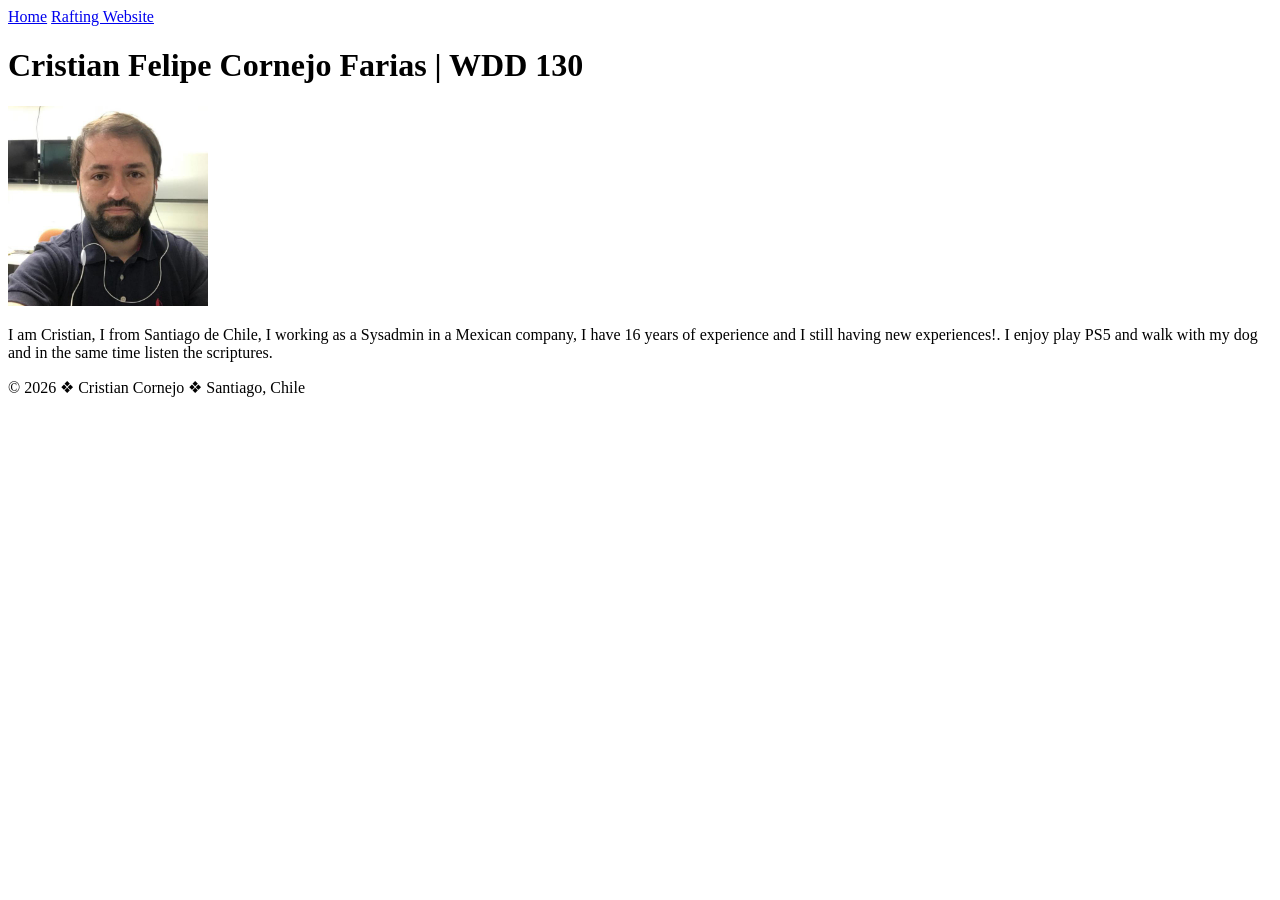
==== index.html @ 991def24 "new changes on index.html" ====
<!DOCTYPE html>
<html lang="en">

<head>
    <meta charset="UTF-8">
    <meta name="viewport" content="width=device-width, initial-scale=1.0">
    <title>Cristian Cornejo Farias | WDD 130 </title>
</head>

<body>
    <header>
    <nav>
        <a href="#">Home</a>
        <a href="wwr/">Rafting Website</a>
    </nav>
    </header>
    <main>
    <h1>Cristian Felipe Cornejo Farias | WDD 130</h1>

    <img src="images/profile.jpeg" width=200 alt="Cristian Cornejo Farias photo's profile.">

    <p>I am Cristian, I from Santiago de Chile, I working as a Sysadmin in a Mexican company, I have 16 years of experience and I still having 
        new experiences!. I enjoy play PS5 and walk with my dog and in the same time listen the scriptures.</p>
    </main>

    <footer>
        <p>&copy; 2026 &#10070; Cristian Cornejo &#10070; Santiago, Chile</p>
    </footer>
</body>

</html>
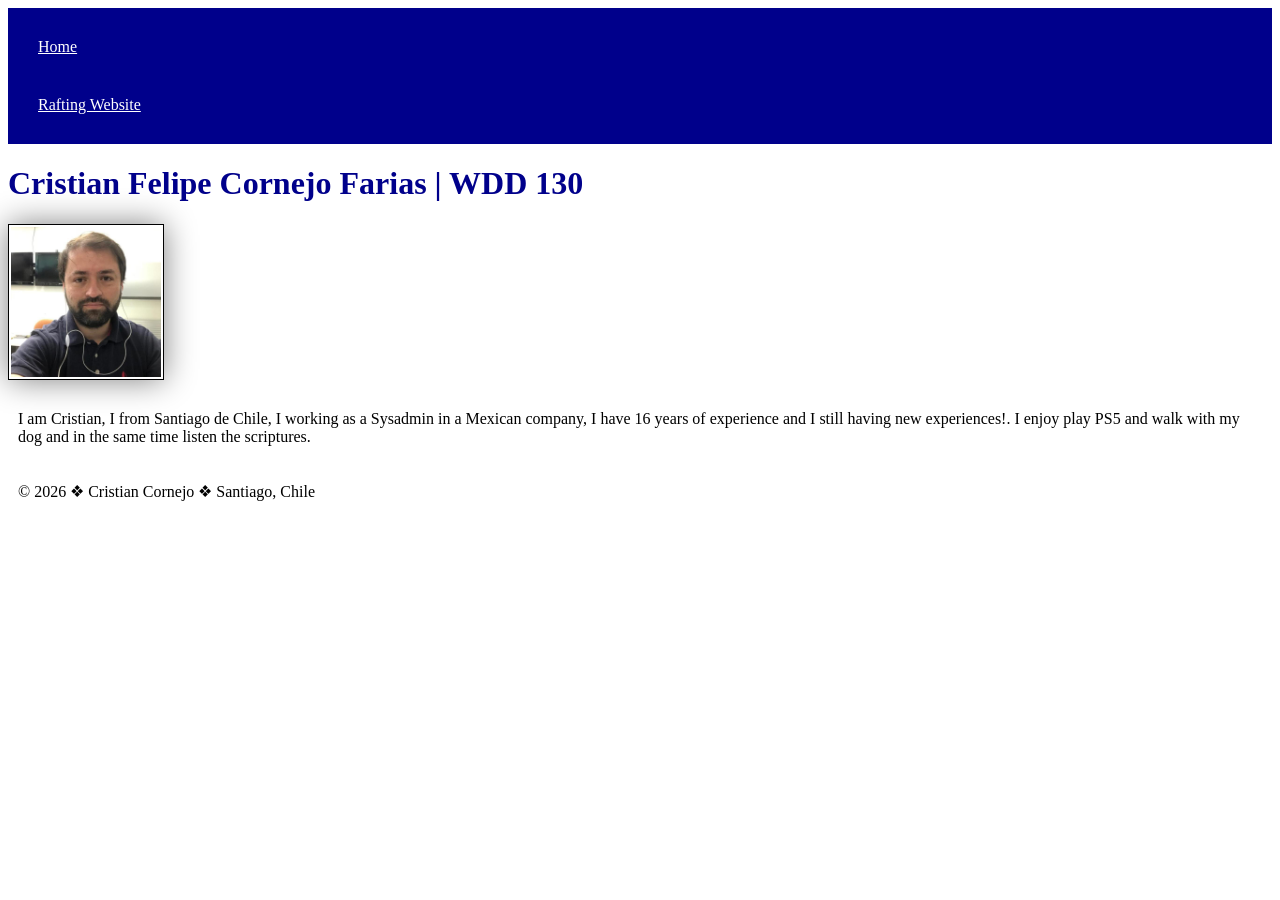
==== commit 21371bf8: "css styles week02" ====
--- a/index.html
+++ b/index.html
@@ -5,6 +5,7 @@
     <meta charset="UTF-8">
     <meta name="viewport" content="width=device-width, initial-scale=1.0">
     <title>Cristian Cornejo Farias | WDD 130 </title>
+    <link rel="stylesheet"  href="styles/styles.css">
 </head>
 
 <body>
--- a/styles/styles.css
+++ b/styles/styles.css
@@ -0,0 +1,28 @@
+nav {
+    background-color: darkblue;
+    padding: 10px;
+}
+
+nav a {
+    color: white;
+    display: block;
+    padding: 20px;
+}
+
+h1 {
+    color: darkblue;
+}
+
+img {
+    width: 150px;
+    height: auto;
+    border: 1px solid black;
+    padding: 2px;
+    box-shadow: 0 0 30px gray;
+}
+
+p {
+    padding: 10px;
+
+}
+
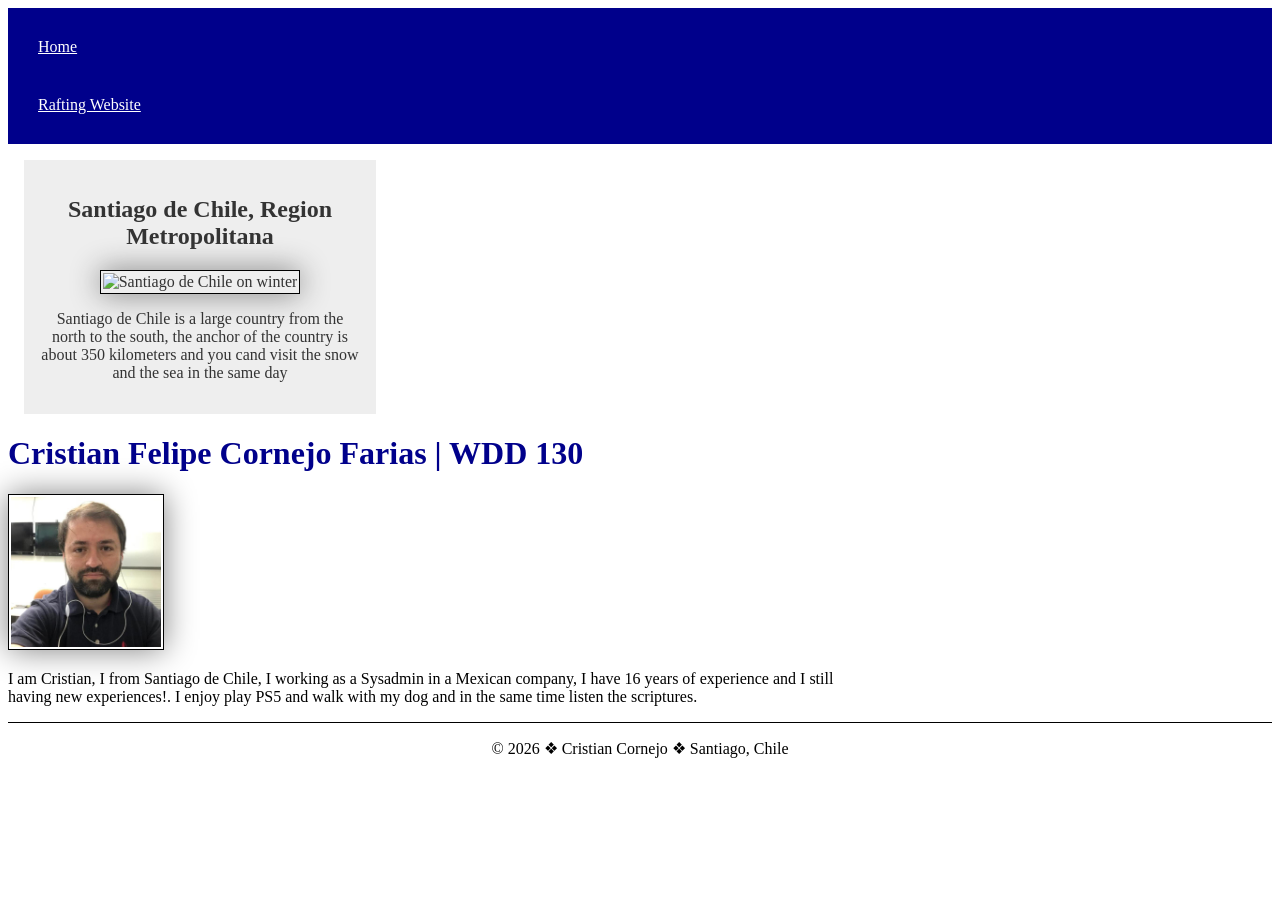
==== commit 80b312e4: "improving the index page on week02" ====
--- a/index.html
+++ b/index.html
@@ -4,6 +4,8 @@
 <head>
     <meta charset="UTF-8">
     <meta name="viewport" content="width=device-width, initial-scale=1.0">
+    <meta name="description" content="Principal page of Cristian Cornejo from wdd130 Course block6">
+    <meta name="author" content="Cristian Cornejo Farias">
     <title>Cristian Cornejo Farias | WDD 130 </title>
     <link rel="stylesheet"  href="styles/styles.css">
 </head>
@@ -15,6 +17,11 @@
         <a href="wwr/">Rafting Website</a>
     </nav>
     </header>
+    <aside>
+        <h2>Santiago de Chile, Region Metropolitana</h2>
+        <img src="/wdd130/images/santiago-chile.jpg" alt="Santiago de Chile on winter">
+        <p>Santiago de Chile is a large country from the north to the south, the anchor of the country is about 350 kilometers and you cand visit the snow and the sea in the same day</p>
+    </aside>
     <main>
     <h1>Cristian Felipe Cornejo Farias | WDD 130</h1>
 
--- a/styles/styles.css
+++ b/styles/styles.css
@@ -22,7 +22,32 @@
 }
 
 p {
-    padding: 10px;
+    padding: 0;
 
 }
 
+aside {
+    width: 20rem;
+    margin: 1rem;
+    border: 1px solid rgb(0, 0, 0 / 0.2);
+    padding: 1rem;
+    background-color: #eee;
+    color: #333;
+    text-align: center;
+}
+
+aside img {
+    width: 200px;
+    height: auto;
+}
+
+main {
+    max-width: 850px;
+}
+
+footer {
+    margin-top: 15px;
+    border-top: 1px solid #000;
+    text-align: center;
+}
+
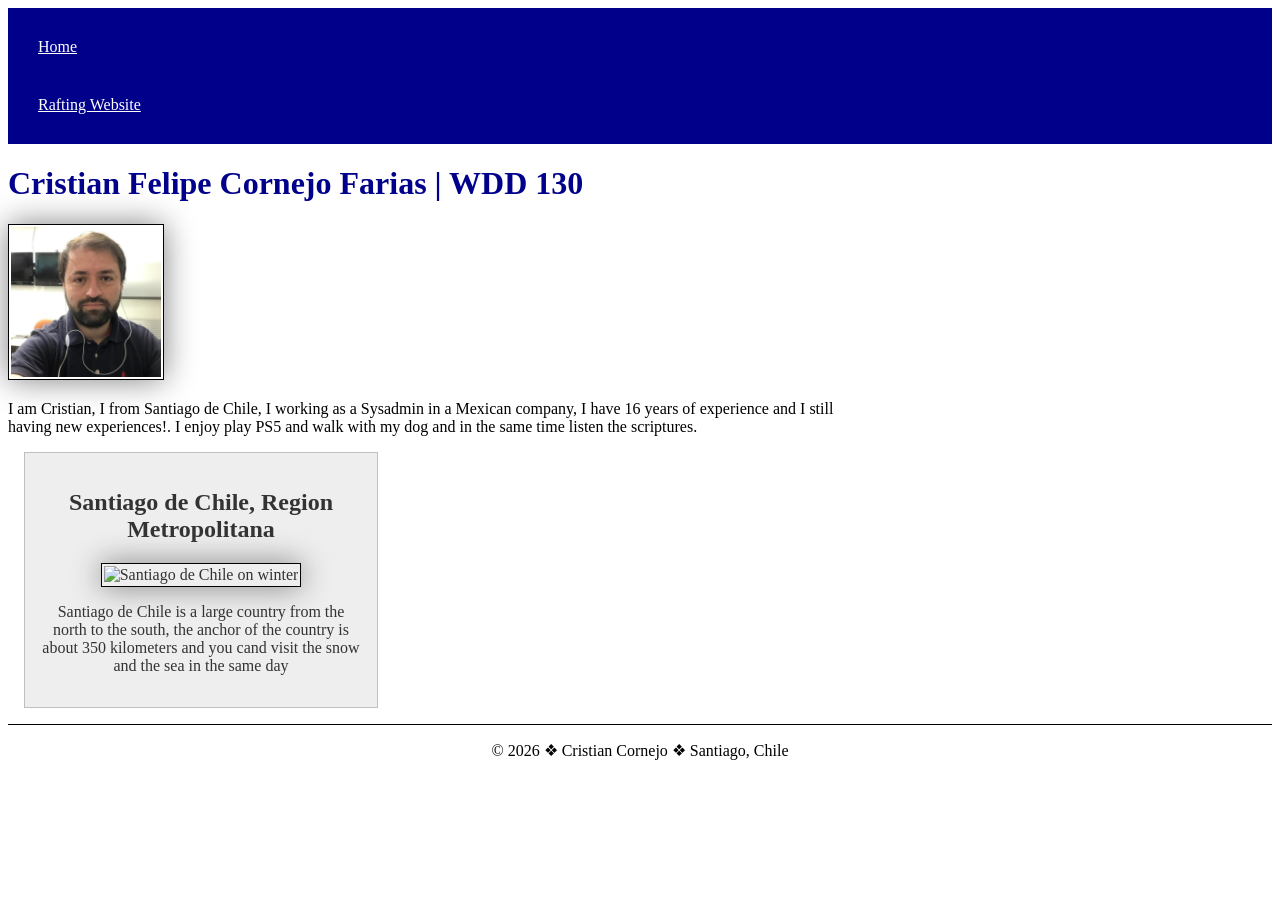
==== commit 37b0fdc6: "fixing the index page" ====
--- a/index.html
+++ b/index.html
@@ -17,11 +17,6 @@
         <a href="wwr/">Rafting Website</a>
     </nav>
     </header>
-    <aside>
-        <h2>Santiago de Chile, Region Metropolitana</h2>
-        <img src="/wdd130/images/santiago-chile.jpg" alt="Santiago de Chile on winter">
-        <p>Santiago de Chile is a large country from the north to the south, the anchor of the country is about 350 kilometers and you cand visit the snow and the sea in the same day</p>
-    </aside>
     <main>
     <h1>Cristian Felipe Cornejo Farias | WDD 130</h1>
 
@@ -30,7 +25,11 @@
     <p>I am Cristian, I from Santiago de Chile, I working as a Sysadmin in a Mexican company, I have 16 years of experience and I still having 
         new experiences!. I enjoy play PS5 and walk with my dog and in the same time listen the scriptures.</p>
     </main>
-
+        <aside>
+        <h2>Santiago de Chile, Region Metropolitana</h2>
+        <img src="/wdd130/images/santiago-chile.jpg" alt="Santiago de Chile on winter">
+        <p>Santiago de Chile is a large country from the north to the south, the anchor of the country is about 350 kilometers and you cand visit the snow and the sea in the same day</p>
+    </aside>
     <footer>
         <p>&copy; 2026 &#10070; Cristian Cornejo &#10070; Santiago, Chile</p>
     </footer>
--- a/styles/styles.css
+++ b/styles/styles.css
@@ -29,7 +29,7 @@
 aside {
     width: 20rem;
     margin: 1rem;
-    border: 1px solid rgb(0, 0, 0 / 0.2);
+    border: 1px solid rgb(0, 0, 0, 0.2);
     padding: 1rem;
     background-color: #eee;
     color: #333;
@@ -45,6 +45,11 @@
     max-width: 850px;
 }
 
+main img {
+    width: 150px;
+    height: auto;
+}
+
 footer {
     margin-top: 15px;
     border-top: 1px solid #000;
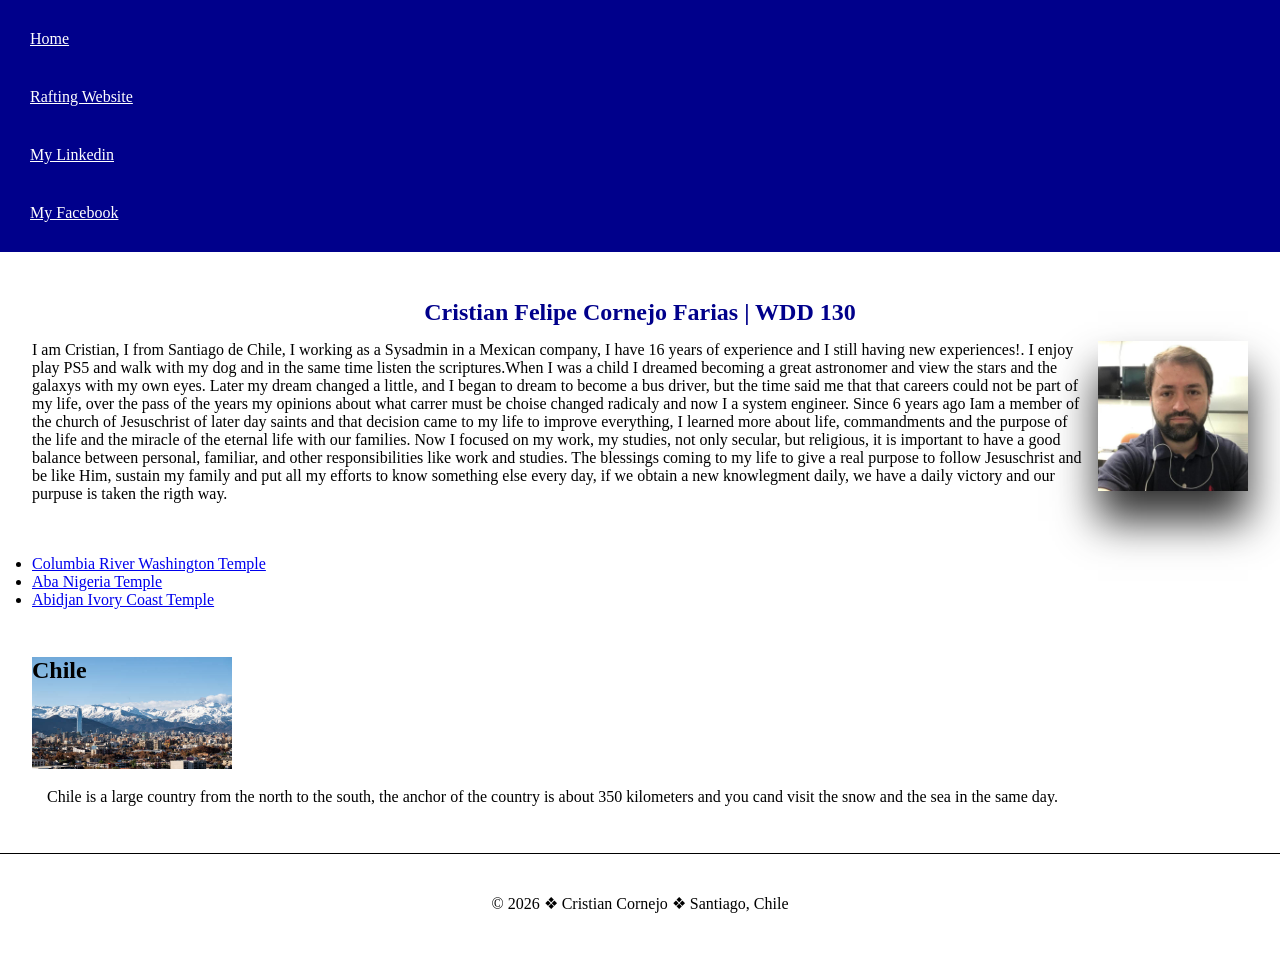
==== commit a1e63321: "home page layout activity" ====
--- a/index.html
+++ b/index.html
@@ -15,21 +15,38 @@
     <nav>
         <a href="#">Home</a>
         <a href="wwr/">Rafting Website</a>
+        <a href="https://www.linkedin.com/in/cfcornejofarias/">My Linkedin</a>
+        <a href="https://www.facebook.com/share/1BxHiQApWj/?mibextid=wwXIfr">My Facebook</a>
     </nav>
     </header>
     <main>
-    <h1>Cristian Felipe Cornejo Farias | WDD 130</h1>
+    <section class="profile">
+        <h1>Cristian Felipe Cornejo Farias | WDD 130</h1>
+        <img src="images/profile.jpeg" alt="Cristian Cornejo Farias photo's profile.">
+        <p>I am Cristian, I from Santiago de Chile, I working as a Sysadmin in a Mexican company, I have 16 years of experience and I still having 
+        new experiences!. I enjoy play PS5 and walk with my dog and in the same time listen the scriptures.When I was a child I dreamed becoming a great astronomer
+        and view the stars and the galaxys with my own eyes. Later my dream changed a little, and I began to dream to become a bus driver, but the time said me that
+        that careers could not be part of my life, over the pass of the years my opinions about what carrer must be choise changed radicaly and now I a system engineer.
+        Since 6 years ago Iam a member of the church of Jesuschrist of later day saints and that decision came to my life to improve everything, I learned more about life,
+        commandments and the purpose of the life and the miracle of the eternal life with our families. Now I focused on my work, my studies, not only secular, but religious,
+        it is important to have a good balance between personal, familiar, and other responsibilities like work and studies. The blessings coming to my life to give a real
+        purpose to follow Jesuschrist and be like Him, sustain my family and put all my efforts to know something else every day, if we obtain a new knowlegment daily, we have
+        a daily victory and our purpuse is taken the rigth way.</p>
+    </section>
+    
+    <ul class="box">
+       <li><a href="https://www.churchofjesuschrist.org/temples/details/columbia-river-washington-temple?lang=eng" target="_blank">Columbia River Washington Temple</a></li>
+       <li><a href="https://www.churchofjesuschrist.org/temples/details/aba-nigeria-temple?lang=eng" target="_blank">Aba Nigeria Temple</a></li>
+       <li><a href="https://www.churchofjesuschrist.org/temples/details/abidjan-ivory-coast-temple?lang=eng" target="_blank">Abidjan Ivory Coast Temple</a> 
+    </ul>
 
-    <img src="images/profile.jpeg" width=200 alt="Cristian Cornejo Farias photo's profile.">
+    </main>
+    <aside class="box">
+        <h2>Chile</h2>
+        <img src="images/santiago-chile.jpg" alt="Santiago de Chile on winter">
+        <p>Chile is a large country from the north to the south, the anchor of the country is about 350 kilometers and you cand visit the snow and the sea in the same day.</p>
+    </aside>
 
-    <p>I am Cristian, I from Santiago de Chile, I working as a Sysadmin in a Mexican company, I have 16 years of experience and I still having 
-        new experiences!. I enjoy play PS5 and walk with my dog and in the same time listen the scriptures.</p>
-    </main>
-        <aside>
-        <h2>Santiago de Chile, Region Metropolitana</h2>
-        <img src="/wdd130/images/santiago-chile.jpg" alt="Santiago de Chile on winter">
-        <p>Santiago de Chile is a large country from the north to the south, the anchor of the country is about 350 kilometers and you cand visit the snow and the sea in the same day</p>
-    </aside>
     <footer>
         <p>&copy; 2026 &#10070; Cristian Cornejo &#10070; Santiago, Chile</p>
     </footer>
--- a/styles/styles.css
+++ b/styles/styles.css
@@ -1,58 +1,90 @@
+* {
+    margin: 0;
+    padding: 0;
+    box-sizing: border-box;
+}
+
+:root {
+    --background-color: white;
+    --text-color: white;
+    --navs-background-color: darkblue;
+    --h1-text-color: darkblue;
+    --general-text-color: black;
+}
+
+body {
+    background-color: var(--background-color);
+    color: var(--general-text-color);
+}
+
 nav {
-    background-color: darkblue;
+    background-color: var(--navs-background-color);
     padding: 10px;
 }
 
 nav a {
-    color: white;
+    color: var(--text-color);
     display: block;
     padding: 20px;
 }
 
-h1 {
-    color: darkblue;
-}
-
-img {
-    width: 150px;
-    height: auto;
-    border: 1px solid black;
-    padding: 2px;
-    box-shadow: 0 0 30px gray;
-}
-
-p {
-    padding: 0;
-
-}
-
-aside {
-    width: 20rem;
-    margin: 1rem;
-    border: 1px solid rgb(0, 0, 0, 0.2);
-    padding: 1rem;
-    background-color: #eee;
-    color: #333;
-    text-align: center;
-}
-
-aside img {
-    width: 200px;
-    height: auto;
-}
-
-main {
-    max-width: 850px;
-}
-
-main img {
-    width: 150px;
-    height: auto;
-}
-
 footer {
+    color: var(--general-text-color);
     margin-top: 15px;
     border-top: 1px solid #000;
     text-align: center;
+    padding: 40px;
 }
 
+/* Class selectors*/
+
+/*Section class box*/
+
+.box {
+    margin: 1rem;
+    padding: 1rem;
+    background-color: var(--background-color);
+    color: var(--general-text-color);
+}
+
+.box h2 {
+    position: absolute;
+}
+
+.box img {
+    width: 200px;
+}
+
+.box p {
+    padding: 15px;
+    text-align: left;
+}
+
+/*Section class profile*/
+.profile{
+    margin: 1rem;
+    padding: 1rem;
+    color: var(--general-text-color);
+    box-sizing: border-box;
+    display: flow-root;
+}
+
+.profile img {
+    float: right;
+    width: 150px;
+    margin-left: 1rem;
+    margin-bottom: 1rem;
+    height: auto;
+    box-shadow: 0 30px 40px rgba(0, 0, 0, 0.8);
+ 
+}
+
+.profile h1 {
+    color: var(--h1-text-color);
+    text-align: center;
+    padding: 15px;
+}
+
+.profile p {
+    text-align: left;
+}
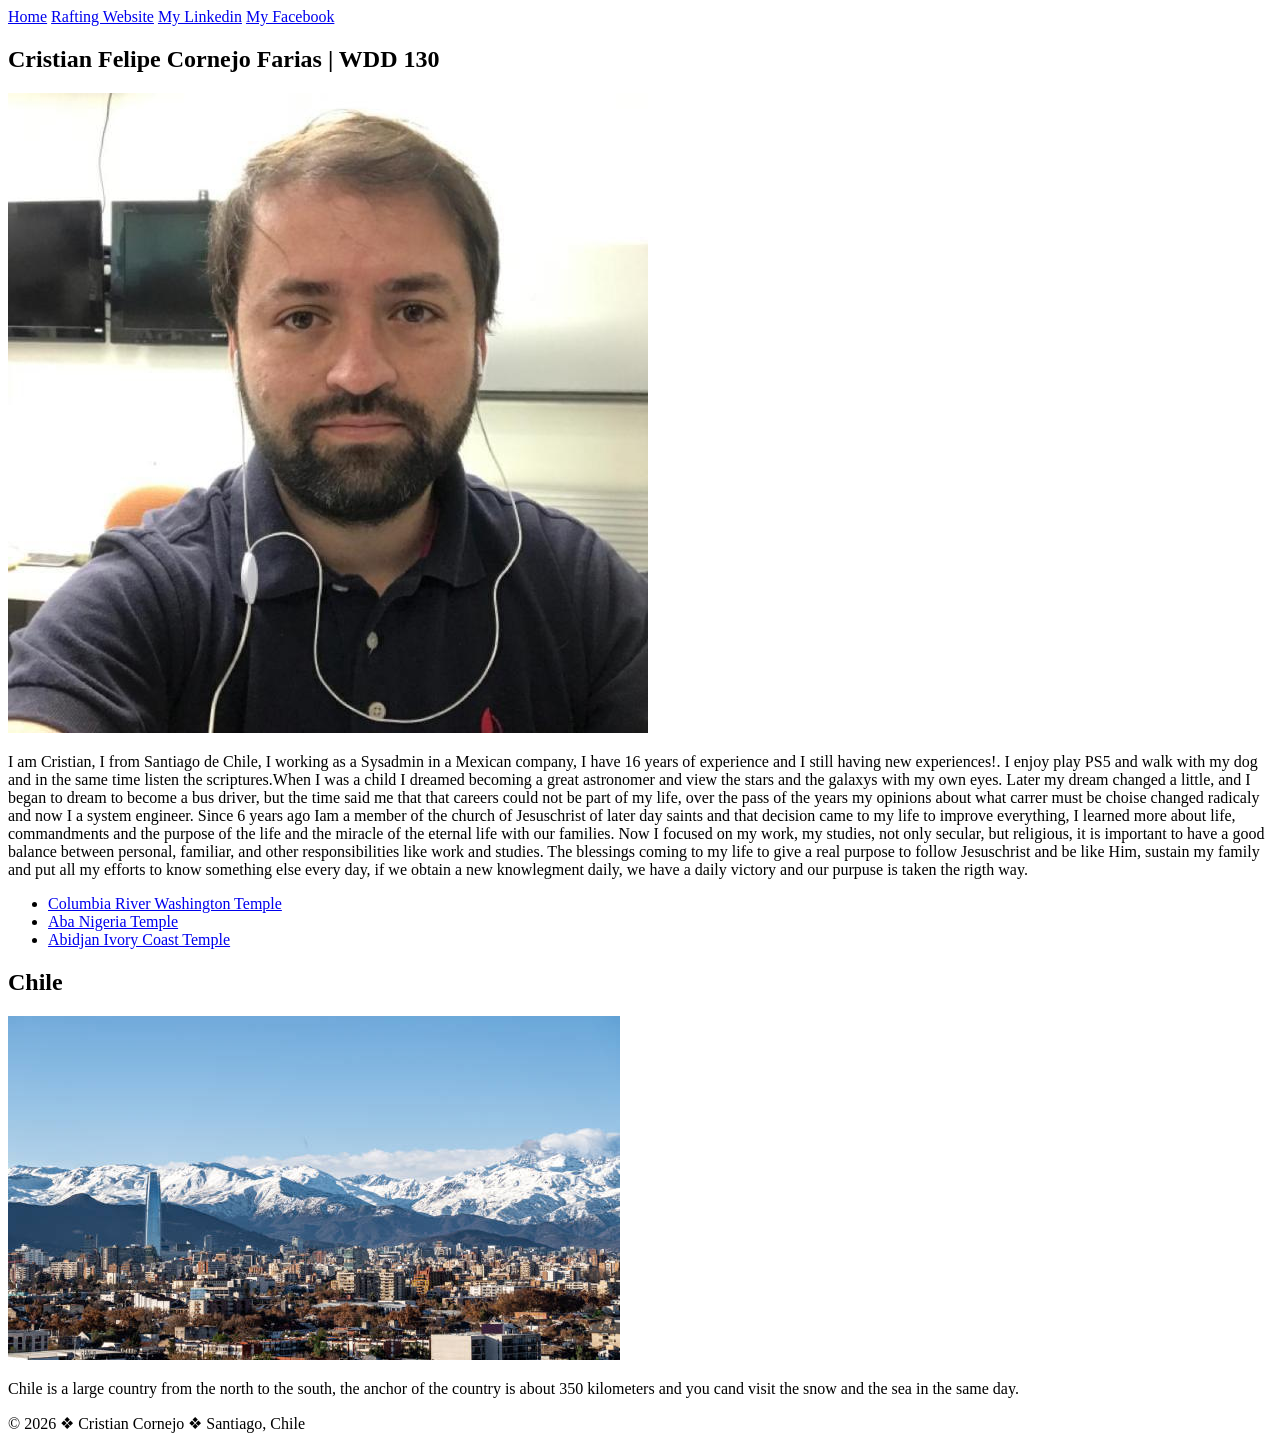
==== commit 59f1a53a: "correcting page layout" ====
--- a/index.html
+++ b/index.html
@@ -7,7 +7,7 @@
     <meta name="description" content="Principal page of Cristian Cornejo from wdd130 Course block6">
     <meta name="author" content="Cristian Cornejo Farias">
     <title>Cristian Cornejo Farias | WDD 130 </title>
-    <link rel="stylesheet"  href="styles/styles.css">
+    <link rel="stylesheet"  href="../wdd130/styles/styles.css">
 </head>
 
 <body>
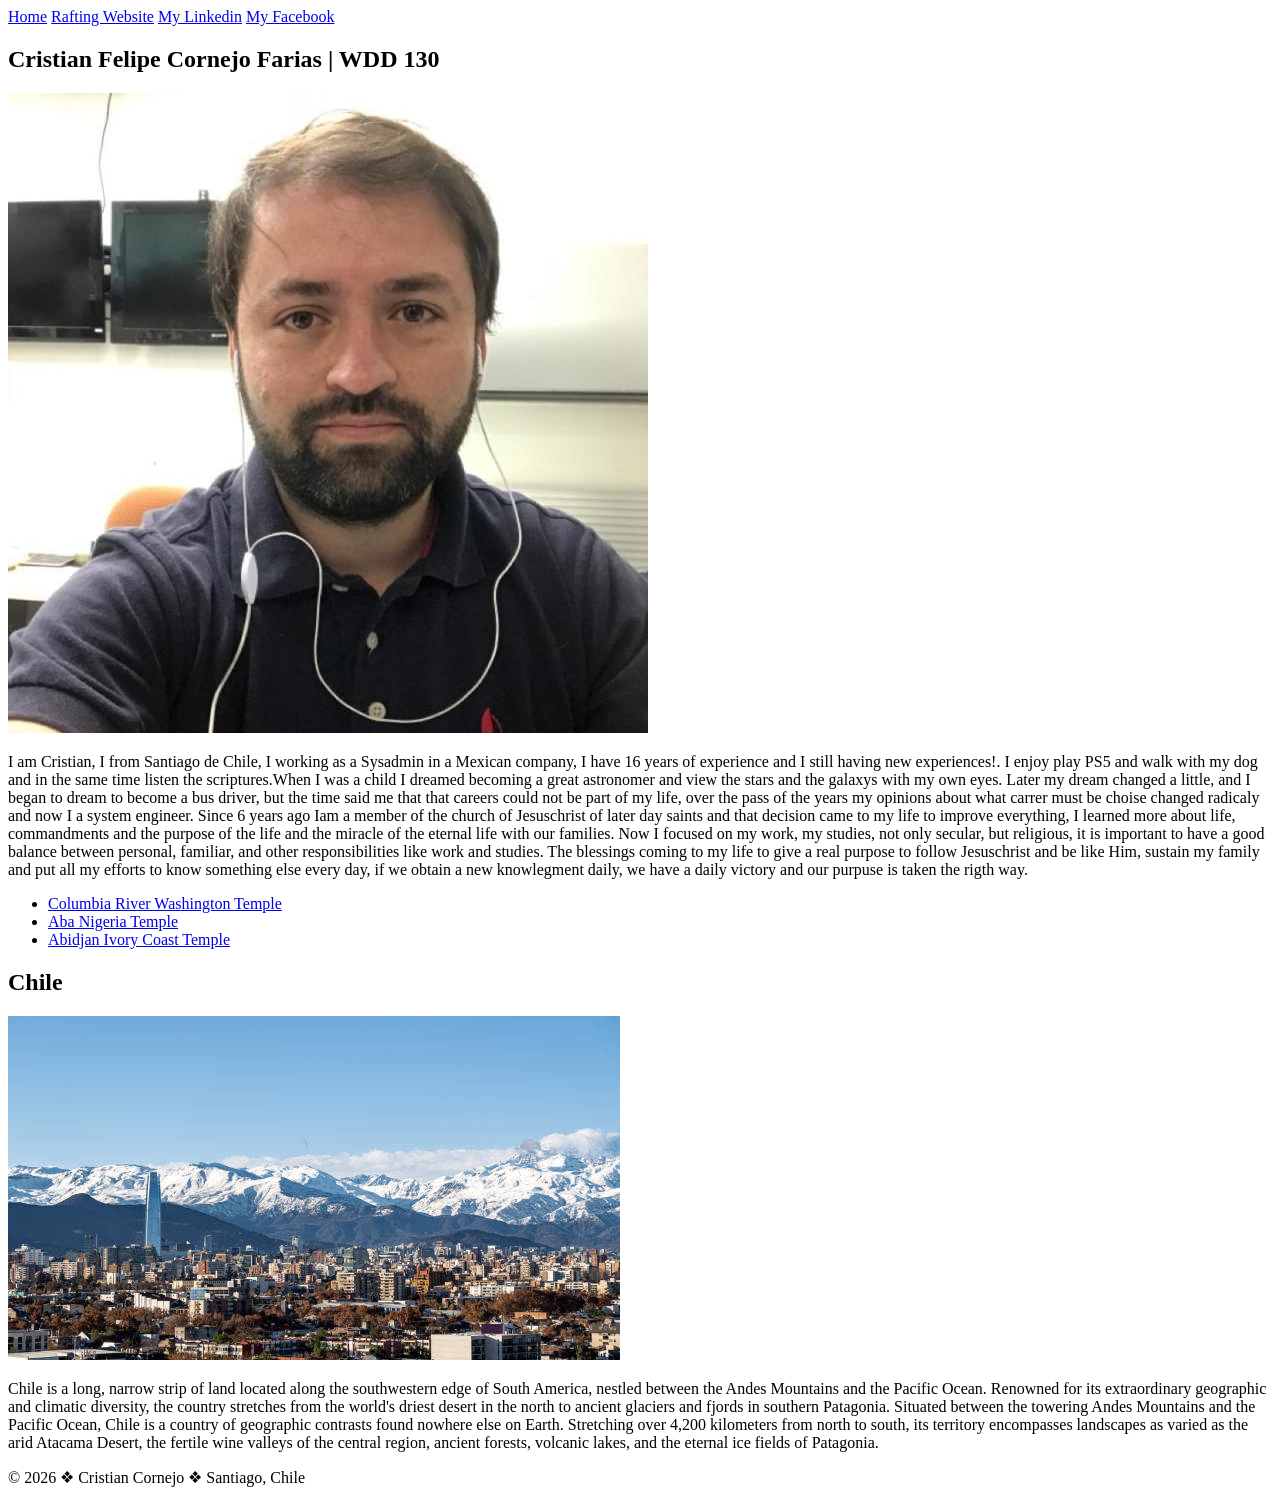
==== commit 44347b85: "week04 page enhancements" ====
--- a/index.html
+++ b/index.html
@@ -19,34 +19,38 @@
         <a href="https://www.facebook.com/share/1BxHiQApWj/?mibextid=wwXIfr">My Facebook</a>
     </nav>
     </header>
-    <main>
-    <section class="profile">
-        <h1>Cristian Felipe Cornejo Farias | WDD 130</h1>
-        <img src="images/profile.jpeg" alt="Cristian Cornejo Farias photo's profile.">
-        <p>I am Cristian, I from Santiago de Chile, I working as a Sysadmin in a Mexican company, I have 16 years of experience and I still having 
-        new experiences!. I enjoy play PS5 and walk with my dog and in the same time listen the scriptures.When I was a child I dreamed becoming a great astronomer
-        and view the stars and the galaxys with my own eyes. Later my dream changed a little, and I began to dream to become a bus driver, but the time said me that
-        that careers could not be part of my life, over the pass of the years my opinions about what carrer must be choise changed radicaly and now I a system engineer.
-        Since 6 years ago Iam a member of the church of Jesuschrist of later day saints and that decision came to my life to improve everything, I learned more about life,
-        commandments and the purpose of the life and the miracle of the eternal life with our families. Now I focused on my work, my studies, not only secular, but religious,
-        it is important to have a good balance between personal, familiar, and other responsibilities like work and studies. The blessings coming to my life to give a real
-        purpose to follow Jesuschrist and be like Him, sustain my family and put all my efforts to know something else every day, if we obtain a new knowlegment daily, we have
-        a daily victory and our purpuse is taken the rigth way.</p>
-    </section>
+    <div class="grid">
+        <main>
+            <section class="profile">
+                <h1>Cristian Felipe Cornejo Farias | WDD 130</h1>
+                <img src="images/profile.jpeg" alt="Cristian Cornejo Farias photo's profile.">
+                <p>I am Cristian, I from Santiago de Chile, I working as a Sysadmin in a Mexican company, I have 16 years of experience and I still having 
+                new experiences!. I enjoy play PS5 and walk with my dog and in the same time listen the scriptures.When I was a child I dreamed becoming a great astronomer
+                and view the stars and the galaxys with my own eyes. Later my dream changed a little, and I began to dream to become a bus driver, but the time said me that
+                that careers could not be part of my life, over the pass of the years my opinions about what carrer must be choise changed radicaly and now I a system engineer.
+                Since 6 years ago Iam a member of the church of Jesuschrist of later day saints and that decision came to my life to improve everything, I learned more about life,
+                commandments and the purpose of the life and the miracle of the eternal life with our families. Now I focused on my work, my studies, not only secular, but religious,
+                it is important to have a good balance between personal, familiar, and other responsibilities like work and studies. The blessings coming to my life to give a real
+                purpose to follow Jesuschrist and be like Him, sustain my family and put all my efforts to know something else every day, if we obtain a new knowlegment daily, we have
+                a daily victory and our purpuse is taken the rigth way.</p>
+            </section>
+            <ul class="box">
+                <li><a href="https://www.churchofjesuschrist.org/temples/details/columbia-river-washington-temple?lang=eng" target="_blank">Columbia River Washington Temple</a></li>
+                <li><a href="https://www.churchofjesuschrist.org/temples/details/aba-nigeria-temple?lang=eng" target="_blank">Aba Nigeria Temple</a></li>
+                <li><a href="https://www.churchofjesuschrist.org/temples/details/abidjan-ivory-coast-temple?lang=eng" target="_blank">Abidjan Ivory Coast Temple</a> 
+            </ul>
+        </main>
+        <aside class="box">
+            <h2>Chile</h2>
+            <img src="images/santiago-chile.jpg" alt="Santiago de Chile on winter">
+            <p>Chile is a long, narrow strip of land located along the southwestern edge of South America, nestled between the Andes Mountains and the Pacific Ocean. 
+                Renowned for its extraordinary geographic and climatic diversity, the country stretches from the world's driest desert in the north to ancient glaciers 
+                and fjords in southern Patagonia. Situated between the towering Andes Mountains and the Pacific Ocean, Chile is a country of geographic contrasts found
+                 nowhere else on Earth. Stretching over 4,200 kilometers from north to south, its territory encompasses landscapes as varied as the arid Atacama Desert, 
+                 the fertile wine valleys of the central region, ancient forests, volcanic lakes, and the eternal ice fields of Patagonia.</p>
+        </aside>
+    </div>
     
-    <ul class="box">
-       <li><a href="https://www.churchofjesuschrist.org/temples/details/columbia-river-washington-temple?lang=eng" target="_blank">Columbia River Washington Temple</a></li>
-       <li><a href="https://www.churchofjesuschrist.org/temples/details/aba-nigeria-temple?lang=eng" target="_blank">Aba Nigeria Temple</a></li>
-       <li><a href="https://www.churchofjesuschrist.org/temples/details/abidjan-ivory-coast-temple?lang=eng" target="_blank">Abidjan Ivory Coast Temple</a> 
-    </ul>
-
-    </main>
-    <aside class="box">
-        <h2>Chile</h2>
-        <img src="images/santiago-chile.jpg" alt="Santiago de Chile on winter">
-        <p>Chile is a large country from the north to the south, the anchor of the country is about 350 kilometers and you cand visit the snow and the sea in the same day.</p>
-    </aside>
-
     <footer>
         <p>&copy; 2026 &#10070; Cristian Cornejo &#10070; Santiago, Chile</p>
     </footer>
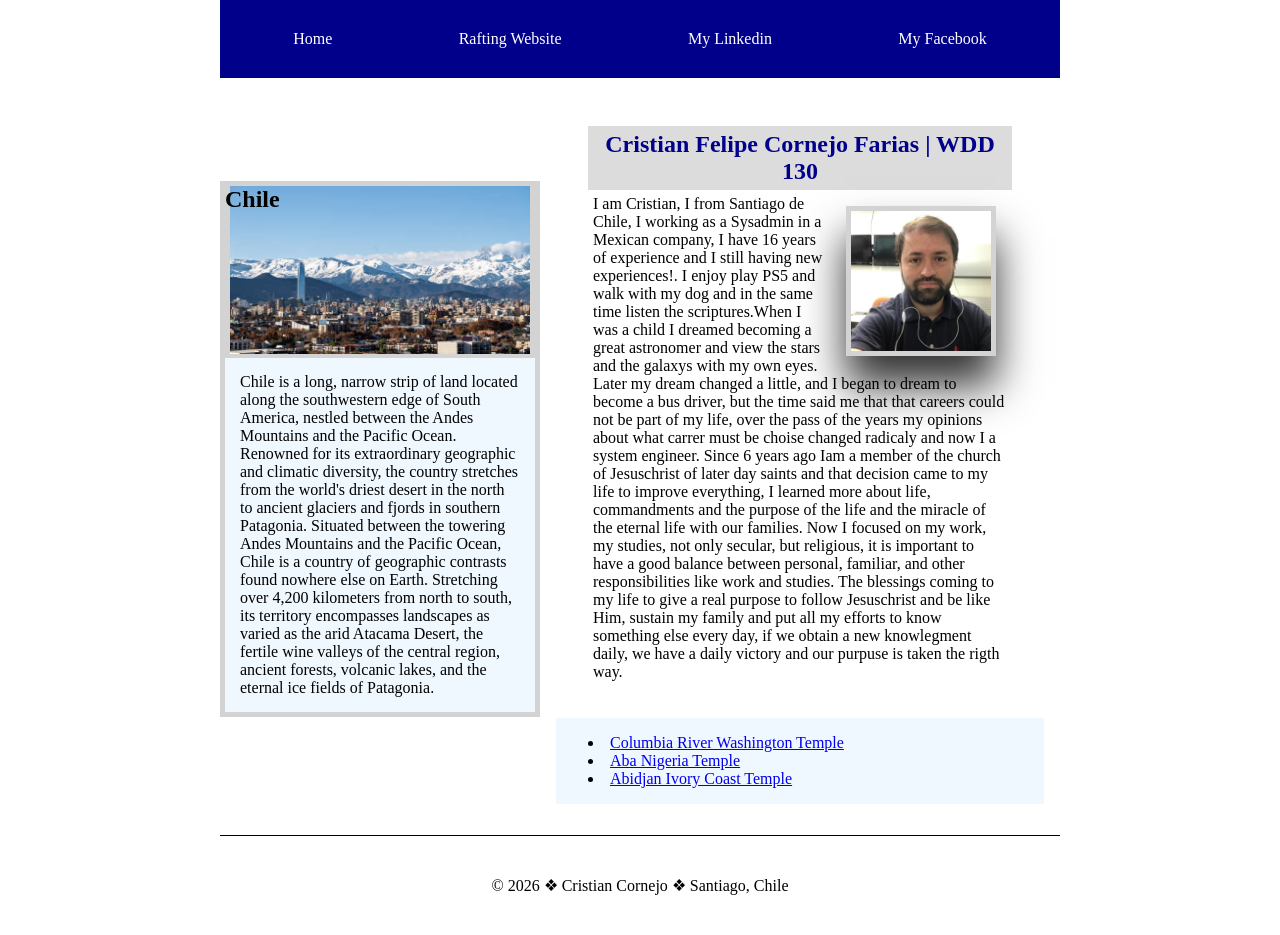
==== commit 93ec2489: "week04 page enhancements fix1" ====
--- a/index.html
+++ b/index.html
@@ -7,7 +7,7 @@
     <meta name="description" content="Principal page of Cristian Cornejo from wdd130 Course block6">
     <meta name="author" content="Cristian Cornejo Farias">
     <title>Cristian Cornejo Farias | WDD 130 </title>
-    <link rel="stylesheet"  href="../wdd130/styles/styles.css">
+    <link rel="stylesheet"  href="styles/styles.css">
 </head>
 
 <body>
--- a/styles/styles.css
+++ b/styles/styles.css
@@ -0,0 +1,138 @@
+* {
+    margin: 0;
+    padding: 0;
+    box-sizing: border-box;
+}
+
+:root {
+    --background-color: white;
+    --text-color: white;
+    --navs-background-color: darkblue;
+    --h1-text-color: darkblue;
+    --general-text-color: black;
+}
+
+body {
+    background-color: var(--background-color);
+    color: var(--general-text-color);
+}
+
+header, .grid, footer {
+    max-width: 840px;
+    margin: 0 auto;
+    text-align: center;
+}
+
+.grid {
+    display: grid;
+    align-items: center;
+}
+
+main {
+    grid-column: 2/3;
+    margin: 1rem;
+    background-color: white;
+}
+
+aside {
+    width: 20rem;
+    position: relative;
+    grid-column: 1/2;
+    grid-row: 1/2;
+}
+
+nav {
+    background-color: var(--navs-background-color);
+    padding: 10px;
+    display: flex;
+    align-items: center;
+    justify-content: space-around;
+}
+
+nav a {
+    color: var(--text-color);
+    display: block;
+    padding: 20px;
+    text-decoration: none;
+}
+
+/* Class selectors*/
+
+/*Section class box*/
+
+aside.box {
+    position: relative;
+    background-color: lightgray;
+    padding: 5px;
+}
+
+ul.box {
+    background-color: aliceblue;
+    list-style-position: inside;
+    padding: 1rem;
+}
+
+.box h2 {
+    position: absolute;
+    text-align: center;
+}
+
+.box img {
+    width: 300px;
+}
+
+.box p {
+    padding: 15px;
+    text-align: left;
+    background-color: aliceblue;
+}
+
+.box li {
+    text-align: left;
+    background-color: aliceblue;
+    text-align: left;
+    text-indent: 1rem;
+}
+
+/*Section class profile*/
+.profile {
+    margin: 1rem;
+    padding: 1rem;
+    color: var(--general-text-color);
+    box-sizing: border-box;
+    display: flow-root;
+}
+
+.profile img {
+    float: right;
+    width: 150px;
+    margin-left: 1rem;
+    margin-bottom: 1rem;
+    margin-top: 1rem;
+    margin-right: 1rem;
+    padding: 5px;
+    background-color: lightgray;
+    height: auto;
+    box-shadow: 0 30px 40px rgba(0, 0, 0, 0.8);
+ 
+}
+
+.profile h1 {
+    color: var(--h1-text-color);
+    text-align: center;
+    padding: 5px;
+    border-bottom: #000;
+    background-color: gainsboro;
+}
+
+.profile p {
+    text-align: left;
+    padding: 5px;
+}
+
+footer {
+    margin-top: 15px;
+    border-top: 1px solid #000;
+    text-align: center;
+    padding: 40px;
+}
